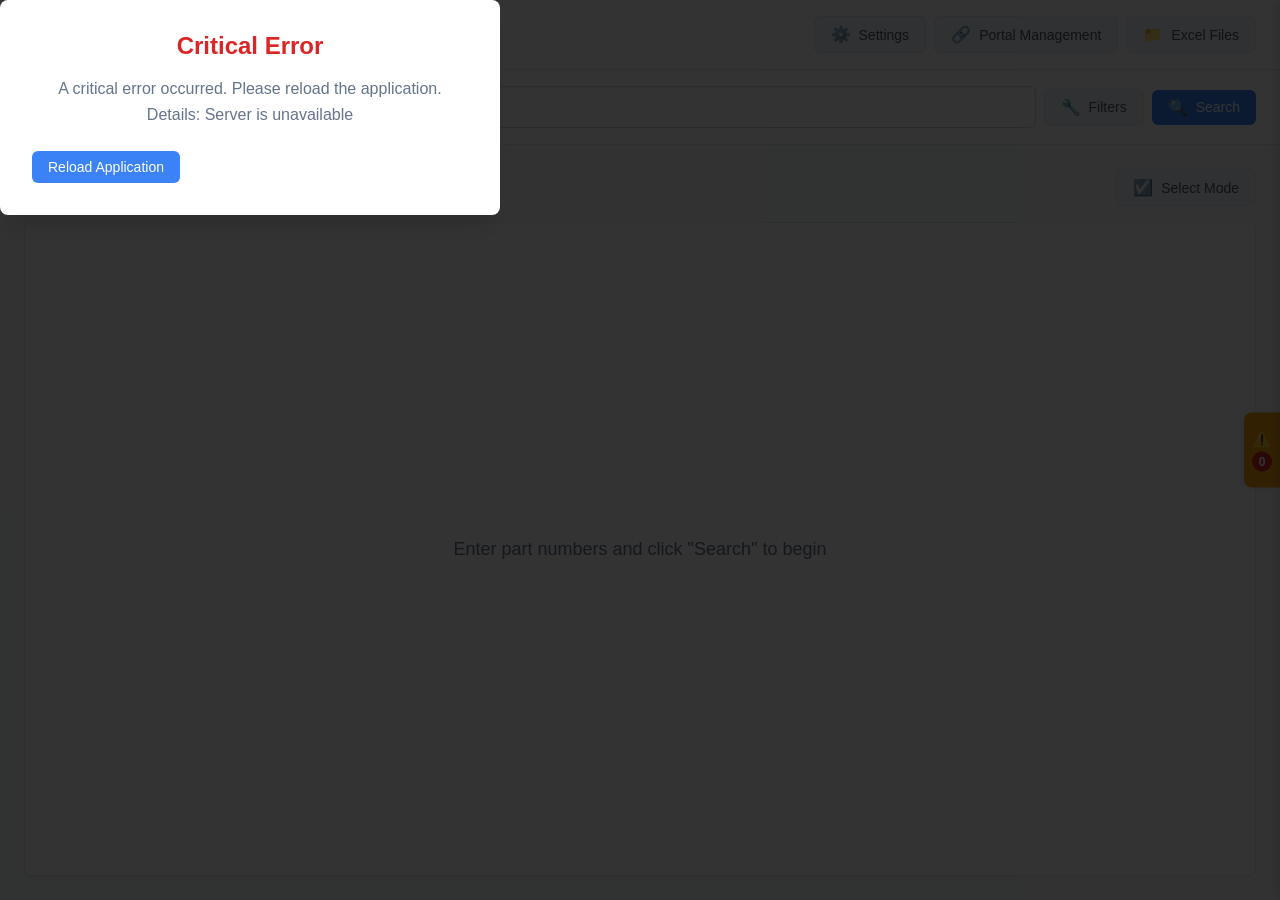
==== frontend/index.html @ 7ad3c8c6 "Added quotation form and credentials cache (temp fix)" ====
<!DOCTYPE html>
<html lang="en">
<head>
    <meta charset="UTF-8">
    <meta name="viewport" content="width=device-width, initial-scale=1.0">
    <title>Aircraft Parts Comparison Service</title>
    <link rel="stylesheet" href="styles.css">
</head>
<body>
<div id="app">
    <!-- Header with service name and controls -->
    <header class="header">
        <div class="header-left">
            <h1>Aircraft Parts Comparison</h1>
        </div>
        <div class="header-right">
            <button id="settingsBtn" class="btn btn-secondary">
                <span class="icon">⚙️</span>
                Settings
            </button>
            <button id="portalManagementBtn" class="btn btn-secondary">
                <span class="icon">🔗</span>
                Portal Management
            </button>
            <button id="excelManagementBtn" class="btn btn-secondary">
                <span class="icon">📁</span>
                Excel Files
            </button>
        </div>
    </header>

    <!-- Search panel -->
    <div class="search-panel">
        <div class="search-input-group">
            <input
                    type="text"
                    id="partNumbersInput"
                    placeholder="Enter part numbers (separated by commas, spaces, or line breaks)"
                    class="search-input"
            >
            <button id="filtersBtn" class="btn btn-secondary">
                <span class="icon">🔧</span>
                Filters
            </button>
            <button id="searchBtn" class="btn btn-primary">
                <span class="icon">🔍</span>
                Search
            </button>
        </div>

        <!-- Progress bar -->
        <div id="progressContainer" class="progress-container" style="display: none;">
            <div class="progress-info">
                <span id="progressText">Searching...</span>
                <span id="progressStats">0 of 0</span>
                <button id="cancelSearchBtn" class="btn btn-small btn-secondary">Cancel</button>
            </div>
            <div class="progress-bar">
                <div id="progressFill" class="progress-fill"></div>
            </div>
        </div>
    </div>

    <!-- Results section -->
    <div class="results-section">
        <!-- Export button -->
        <div class="export-controls">
            <button id="quotationBtn" class="btn btn-secondary" style="display: none;">
                <span class="icon">📋</span>
                Form a Quotation (<span id="selectedCount">0</span>)
            </button>
            <button id="selectModeBtn" class="btn btn-secondary">
                <span class="icon">☑️</span>
                Select Mode
            </button>
        </div>

        <!-- Results table -->
        <div class="results-container">
            <div id="resultsTable" class="results-table-container">
                <div class="no-results">
                    <p>Enter part numbers and click "Search" to begin</p>
                </div>
            </div>
        </div>
    </div>

    <!-- Error/notification panel trigger -->
    <div id="errorPanelTrigger" class="error-panel-trigger">
        <button id="errorToggleBtn" class="error-toggle-btn">
            <span class="icon">⚠️</span>
            <span id="errorCount" class="error-count">0</span>
        </button>
    </div>

    <!-- Error/notification panel (sidebar) -->
    <div id="errorPanel" class="error-panel">
        <div class="error-panel-header">
            <h3>Notifications</h3>
            <div class="error-panel-controls">
                <button id="clearAllErrors" class="btn btn-small">Clear All</button>
                <button id="closeErrorPanel" class="btn btn-small">×</button>
            </div>
        </div>
        <div id="errorList" class="error-list"></div>
    </div>
</div>

<!-- Modal Windows -->

<!-- Filters Modal -->
<div id="filtersModal" class="modal">
    <div class="modal-content">
        <div class="modal-header">
            <h2>Search Filters</h2>
            <button class="close-btn" onclick="closeModal('filtersModal')">×</button>
        </div>
        <div class="modal-body">
            <div class="filter-section">
                <h3>Portals</h3>
                <div id="portalFilters" class="checkbox-group"></div>
            </div>
            <div class="filter-section">
                <h3>Conditions</h3>
                <div id="conditionFilters" class="checkbox-group"></div>
            </div>
        </div>
        <div class="modal-footer">
            <button class="btn btn-secondary" onclick="closeModal('filtersModal')">Cancel</button>
            <button class="btn btn-primary" onclick="applyFilters()">Apply</button>
        </div>
    </div>
</div>

<!-- Portal Management Modal -->
<div id="portalManagementModal" class="modal">
    <div class="modal-content modal-large">
        <div class="modal-header">
            <h2>Portal Management</h2>
            <button class="close-btn" onclick="closeModal('portalManagementModal')">×</button>
        </div>
        <div class="modal-body">
            <div class="portal-management-controls">
                <button id="selectAllPortalsBtn" class="btn btn-secondary btn-small">Select All</button>
                <button id="deselectAllPortalsBtn" class="btn btn-secondary btn-small">Deselect All</button>
            </div>
            <div id="portalLoginList" class="portal-login-list"></div>
            <div id="loginStatus" class="login-status"></div>
        </div>
        <div class="modal-footer">
            <button class="btn btn-secondary" onclick="closeModal('portalManagementModal')">Cancel</button>
            <button id="performLoginBtn" class="btn btn-primary" onclick="performLogin()">Login</button>
            <button id="cancelLoginBtn" class="btn btn-secondary" style="display: none;" onclick="cancelLogin()">Cancel
                Login
            </button>
        </div>
    </div>
</div>

<!-- Excel Management Modal -->
<div id="excelManagementModal" class="modal">
    <div class="modal-content">
        <div class="modal-header">
            <h2>Excel File Management</h2>
            <button class="close-btn" onclick="closeModal('excelManagementModal')">×</button>
        </div>
        <div class="modal-body">
            <div class="excel-upload-section">
                <input type="file" id="excelFileInput" accept=".xlsx,.xls" style="display: none;">
                <button id="uploadExcelBtn" class="btn btn-primary">
                    <span class="icon">📤</span>
                    Upload Excel File
                </button>
            </div>
            <div class="excel-files-section">
                <h3>Uploaded Files</h3>
                <div id="excelFilesList" class="excel-files-list"></div>
            </div>
        </div>
        <div class="modal-footer">
            <button class="btn btn-secondary" onclick="closeModal('excelManagementModal')">Close</button>
        </div>
    </div>
</div>

<!-- Quotation Modal -->
<div id="quotationModal" class="modal">
    <div class="modal-content modal-large">
        <div class="modal-header">
            <h2>Form a Quotation</h2>
            <button class="close-btn" onclick="closeModal('quotationModal')">×</button>
        </div>
        <div class="modal-body">
            <div class="quotation-number-section">
                <label for="quotationNumber">Quotation Number:</label>
                <input type="text" id="quotationNumber" class="quotation-number-input"
                       placeholder="Enter quotation number">
            </div>

            <div class="quotation-global-fields">
                <div class="quotation-global-inputs">
                    <div class="quotation-field-group">
                        <label>Logistics Price ($):</label>
                        <input type="number" step="1" id="globalLogisticsPrice" value="0">
                    </div>
                    <div class="quotation-field-group">
                        <label>Markup (%):</label>
                        <input type="number" step="1" min="0" id="globalMarkup" value="0">
                    </div>
                </div>
            </div>

            <div class="quotation-items-section">
                <h3>Selected Items</h3>
                <div id="quotationItemsList" class="quotation-items-list"></div>
            </div>
        </div>
        <div class="modal-footer">
            <button class="btn btn-secondary" onclick="closeModal('quotationModal')">Cancel</button>
            <button id="formQuotationBtn" class="btn btn-primary" onclick="formQuotation()">Form a Quotation</button>
        </div>
    </div>
</div>

<!-- Settings Modal -->
<div id="settingsModal" class="modal">
    <div class="modal-content">
        <div class="modal-header">
            <h2>Settings</h2>
            <button class="close-btn" onclick="closeModal('settingsModal')">×</button>
        </div>
        <div class="modal-body">
            <p>Settings will be added later</p>
        </div>
        <div class="modal-footer">
            <button class="btn btn-secondary" onclick="closeModal('settingsModal')">Close</button>
        </div>
    </div>
</div>

<!-- Fatal Error Overlay -->
<div id="fatalErrorOverlay" class="fatal-error-overlay" style="display: none;">
    <div class="fatal-error-content">
        <h2>Critical Error</h2>
        <p id="fatalErrorMessage"></p>
        <button class="btn btn-primary" onclick="location.reload()">Reload Application</button>
    </div>
</div>

<!-- Scripts -->
<script src="src/config.js"></script>
<script src="src/api.js"></script>
<script src="src/ui.js"></script>
<script src="src/app.js"></script>
</body>
</html>
---- frontend/styles.css ----
* {
    margin: 0;
    padding: 0;
    box-sizing: border-box;
}

body {
    font-family: -apple-system, BlinkMacSystemFont, 'Segoe UI', Roboto, sans-serif;
    background-color: #f8fafc;
    color: #334155;
    overflow-x: hidden;
}

/* Header */
.header {
    background: white;
    border-bottom: 1px solid #e2e8f0;
    padding: 1rem 1.5rem;
    display: flex;
    justify-content: space-between;
    align-items: center;
    box-shadow: 0 1px 3px rgba(0, 0, 0, 0.05);
    z-index: 100;
    position: relative;
}

.header h1 {
    font-size: 1.5rem;
    color: #1e293b;
    font-weight: 600;
}

.header-right {
    display: flex;
    gap: 0.5rem;
}

/* Buttons */
.btn {
    padding: 0.5rem 1rem;
    border: none;
    border-radius: 6px;
    font-size: 0.875rem;
    cursor: pointer;
    transition: all 0.2s;
    display: flex;
    align-items: center;
    gap: 0.5rem;
    font-weight: 500;
    text-decoration: none;
}

.btn-primary {
    background: #3b82f6;
    color: white;
}

.btn-primary:hover:not(:disabled) {
    background: #2563eb;
}

.btn-secondary {
    background: #f1f5f9;
    color: #475569;
    border: 1px solid #e2e8f0;
}

.btn-secondary:hover:not(:disabled) {
    background: #e2e8f0;
}

.btn-small {
    padding: 0.25rem 0.5rem;
    font-size: 0.75rem;
}

.btn:disabled {
    opacity: 0.6;
    cursor: not-allowed;
}

.icon {
    font-size: 1rem;
}

/* Search Panel */
.search-panel {
    background: white;
    border-bottom: 1px solid #e2e8f0;
    padding: 1rem 1.5rem;
}

.search-input-group {
    display: flex;
    gap: 0.5rem;
    align-items: center;
}

.search-input {
    flex: 1;
    padding: 0.75rem;
    border: 1px solid #d1d5db;
    border-radius: 6px;
    font-size: 0.875rem;
    transition: border-color 0.2s;
    background: white;
}

.search-input:focus {
    outline: none;
    border-color: #3b82f6;
    box-shadow: 0 0 0 3px rgba(59, 130, 246, 0.1);
}

/* Progress Bar */
.progress-container {
    margin-top: 1rem;
}

.progress-info {
    display: flex;
    justify-content: space-between;
    align-items: center;
    margin-bottom: 0.5rem;
    font-size: 0.875rem;
    color: #64748b;
}

.progress-bar {
    height: 4px;
    background: #e2e8f0;
    border-radius: 2px;
    overflow: hidden;
}

.progress-fill {
    height: 100%;
    background: #3b82f6;
    transition: width 0.3s ease;
    width: 0%;
}

/* Results Section */
.results-section {
    flex: 1;
    display: flex;
    flex-direction: column;
    padding: 1.5rem;
    overflow: hidden;
}

.export-controls {
    display: flex;
    gap: 0.5rem;
    margin-bottom: 1rem;
    justify-content: flex-end;
}

.results-container {
    flex: 1;
    background: white;
    border-radius: 8px;
    box-shadow: 0 1px 3px rgba(0, 0, 0, 0.05);
    border: 1px solid #e2e8f0;
    overflow: hidden;
    display: flex;
    flex-direction: column;
}

.results-table-container {
    flex: 1;
    overflow: auto;
    position: relative;
}

.no-results {
    display: flex;
    align-items: center;
    justify-content: center;
    height: 100%;
    color: #64748b;
    font-size: 1.125rem;
    padding: 2rem;
}

/* Results Table */
.results-table {
    width: 100%;
    border-collapse: separate;
    border-spacing: 0;
    font-size: 0.875rem;
    min-width: 1200px; /* Ensure minimum width for all columns */
}

.results-table th,
.results-table td {
    padding: 0.75rem;
    text-align: left;
    border-bottom: 1px solid #f1f5f9;
    vertical-align: top;
    position: relative;
}

.results-table th {
    background: #f8fafc;
    font-weight: 600;
    color: #475569;
    position: sticky;
    top: 0;
    z-index: 10;
    border-bottom: 1px solid #e2e8f0;
}

/* Part separator rows */
.part-separator {
    background: #bfdbfe !important;
    font-weight: 600;
    border-bottom: 2px solid #93c5fd !important;
}

.part-separator td {
    padding: 0.5rem 0.75rem;
    border-bottom: 2px solid #93c5fd !important;
    color: #1e40af;
}

.results-table tbody tr:hover:not(.part-separator) {
    background: #f8fafc;
}

.results-table tbody tr.selected {
    background: #eff6ff;
}

.results-table td {
    max-width: 200px;
    word-wrap: break-word;
    white-space: pre-wrap;
}

/* Column widths - with checkbox column */
.results-table.select-mode th:nth-child(1), .results-table.select-mode td:nth-child(1) {
    width: 50px;
}

/* Checkbox */
.results-table.select-mode th:nth-child(2), .results-table.select-mode td:nth-child(2) {
    width: 120px;
}

/* Portal */
.results-table.select-mode th:nth-child(3), .results-table.select-mode td:nth-child(3) {
    width: 140px;
}

/* Part Number */
.results-table.select-mode th:nth-child(4), .results-table.select-mode td:nth-child(4) {
    width: 250px;
}

/* Description */
.results-table.select-mode th:nth-child(5), .results-table.select-mode td:nth-child(5) {
    width: 100px;
}

/* Condition */
.results-table.select-mode th:nth-child(6), .results-table.select-mode td:nth-child(6) {
    width: 100px;
}

/* Price */
.results-table.select-mode th:nth-child(7), .results-table.select-mode td:nth-child(7) {
    width: 80px;
}

/* QTY */
.results-table.select-mode th:nth-child(8), .results-table.select-mode td:nth-child(8) {
    width: 120px;
}

/* Lead Time */
.results-table.select-mode th:nth-child(9), .results-table.select-mode td:nth-child(9) {
    width: 120px;
}

/* Warehouse */
.results-table.select-mode th:nth-child(10), .results-table.select-mode td:nth-child(10) {
    width: 180px;
}

/* Interchangeable */
.results-table.select-mode th:nth-child(11), .results-table.select-mode td:nth-child(11) {
    width: 200px;
}

/* Other Info */

/* Column widths - without checkbox column */
.results-table:not(.select-mode) th:nth-child(1), .results-table:not(.select-mode) td:nth-child(1) {
    width: 120px;
}

/* Portal */
.results-table:not(.select-mode) th:nth-child(2), .results-table:not(.select-mode) td:nth-child(2) {
    width: 140px;
}

/* Part Number */
.results-table:not(.select-mode) th:nth-child(3), .results-table:not(.select-mode) td:nth-child(3) {
    width: 250px;
}

/* Description */
.results-table:not(.select-mode) th:nth-child(4), .results-table:not(.select-mode) td:nth-child(4) {
    width: 100px;
}

/* Condition */
.results-table:not(.select-mode) th:nth-child(5), .results-table:not(.select-mode) td:nth-child(5) {
    width: 100px;
}

/* Price */
.results-table:not(.select-mode) th:nth-child(6), .results-table:not(.select-mode) td:nth-child(6) {
    width: 80px;
}

/* QTY */
.results-table:not(.select-mode) th:nth-child(7), .results-table:not(.select-mode) td:nth-child(7) {
    width: 120px;
}

/* Lead Time */
.results-table:not(.select-mode) th:nth-child(8), .results-table:not(.select-mode) td:nth-child(8) {
    width: 120px;
}

/* Warehouse */
.results-table:not(.select-mode) th:nth-child(9), .results-table:not(.select-mode) td:nth-child(9) {
    width: 180px;
}

/* Interchangeable */
.results-table:not(.select-mode) th:nth-child(10), .results-table:not(.select-mode) td:nth-child(10) {
    width: 200px;
}

/* Other Info */

/* Row selection */
.row-checkbox, .select-all-checkbox {
    width: 16px;
    height: 16px;
    cursor: pointer;
}

.select-all-checkbox {
    margin: 0;
}

/* Error Panel Trigger */
.error-panel-trigger {
    position: fixed;
    top: 50%;
    right: 0;
    transform: translateY(-50%);
    z-index: 900;
}

.error-toggle-btn {
    background: #f59e0b;
    color: white;
    border: none;
    padding: 1rem 0.5rem;
    border-radius: 8px 0 0 8px;
    cursor: pointer;
    display: flex;
    flex-direction: column;
    align-items: center;
    gap: 0.25rem;
    box-shadow: -2px 0 8px rgba(0, 0, 0, 0.1);
    transition: all 0.2s;
}

.error-toggle-btn:hover {
    background: #d97706;
}

.error-count {
    background: #dc2626;
    color: white;
    border-radius: 50%;
    width: 20px;
    height: 20px;
    display: flex;
    align-items: center;
    justify-content: center;
    font-size: 0.75rem;
    font-weight: bold;
}

.error-count.zero {
    display: none;
}

/* Error Panel (Sidebar) */
.error-panel {
    position: fixed;
    top: 0;
    right: -400px;
    width: 400px;
    height: 100vh;
    background: white;
    border-left: 1px solid #e2e8f0;
    box-shadow: -4px 0 8px rgba(0, 0, 0, 0.1);
    transition: right 0.3s ease;
    z-index: 1000;
    display: flex;
    flex-direction: column;
}

.error-panel.show {
    right: 0;
}

.error-panel-header {
    padding: 1rem;
    border-bottom: 1px solid #e2e8f0;
    display: flex;
    justify-content: space-between;
    align-items: center;
    background: #fef3c7;
}

.error-panel-header h3 {
    color: #92400e;
    font-size: 1.125rem;
}

.error-panel-controls {
    display: flex;
    gap: 0.5rem;
}

.error-list {
    flex: 1;
    padding: 1rem;
    overflow-y: auto;
    display: flex;
    flex-direction: column;
    gap: 0.75rem;
}

.notification-item {
    border-radius: 6px;
    padding: 0.75rem;
    border: 1px solid;
    position: relative;
    padding-right: 2rem;
}

.notification-item.error {
    background: #fef2f2;
    border-color: #fecaca;
    color: #991b1b;
}

.notification-item.warning {
    background: #fffbeb;
    border-color: #fed7aa;
    color: #92400e;
}

.notification-item.info {
    background: #f0f9ff;
    border-color: #bae6fd;
    color: #0c4a6e;
}

.notification-header {
    display: flex;
    justify-content: space-between;
    align-items: flex-start;
    margin-bottom: 0.5rem;
}

.notification-time {
    font-size: 0.75rem;
    opacity: 0.7;
}

.notification-portal {
    font-weight: 600;
    margin-bottom: 0.25rem;
}

.notification-part {
    font-size: 0.875rem;
    margin-bottom: 0.25rem;
}

.notification-message {
    font-size: 0.875rem;
}

.notification-close {
    position: absolute;
    top: 0.5rem;
    right: 0.5rem;
    background: none;
    border: none;
    font-size: 1.125rem;
    cursor: pointer;
    color: inherit;
    opacity: 0.6;
    width: 20px;
    height: 20px;
    display: flex;
    align-items: center;
    justify-content: center;
}

.notification-close:hover {
    opacity: 1;
}

/* Modal Windows */
.modal {
    display: none;
    position: fixed;
    z-index: 2000;
    left: 0;
    top: 0;
    width: 100%;
    height: 100%;
    background-color: rgba(0, 0, 0, 0.5);
    animation: fadeIn 0.3s ease;
}

.modal.show {
    display: block;
}

.modal-content {
    background-color: white;
    margin: 2% auto;
    padding: 0;
    border-radius: 8px;
    width: 90%;
    max-width: 600px;
    max-height: 90vh;
    overflow: hidden;
    animation: slideIn 0.3s ease;
    display: flex;
    flex-direction: column;
}

.modal-large {
    max-width: 800px;
}

.modal-header {
    padding: 1.5rem;
    border-bottom: 1px solid #e2e8f0;
    display: flex;
    justify-content: space-between;
    align-items: center;
    background: #f8fafc;
}

.modal-header h2 {
    font-size: 1.25rem;
    color: #1e293b;
    font-weight: 600;
}

.close-btn {
    background: none;
    border: none;
    font-size: 1.5rem;
    cursor: pointer;
    color: #64748b;
    padding: 0;
    width: 24px;
    height: 24px;
    display: flex;
    align-items: center;
    justify-content: center;
    border-radius: 4px;
}

.close-btn:hover {
    color: #374151;
    background: #f1f5f9;
}

.modal-body {
    padding: 1.5rem;
    flex: 1;
    overflow-y: auto;
}

.modal-footer {
    padding: 1.5rem;
    border-top: 1px solid #e2e8f0;
    display: flex;
    justify-content: flex-end;
    gap: 0.5rem;
    background: #f8fafc;
}

/* Filter Sections */
.filter-section {
    margin-bottom: 1.5rem;
}

.filter-section h3 {
    margin-bottom: 0.75rem;
    color: #374151;
    font-size: 1rem;
    font-weight: 600;
}

.checkbox-group {
    display: flex;
    flex-direction: column;
    gap: 0.5rem;
    max-height: 200px;
    overflow-y: auto;
    border: 1px solid #e2e8f0;
    border-radius: 6px;
    padding: 0.75rem;
}

.checkbox-item {
    display: flex;
    align-items: center;
    gap: 0.5rem;
    cursor: pointer;
    padding: 0.5rem;
    border-radius: 4px;
    transition: background-color 0.2s;
}

.checkbox-item:hover {
    background-color: #f8fafc;
}

.checkbox-item input[type="checkbox"] {
    width: 16px;
    height: 16px;
    cursor: pointer;
}

/* Portal Management */
.portal-management-controls {
    margin-bottom: 1rem;
    display: flex;
    gap: 0.5rem;
}

.portal-login-list {
    display: flex;
    flex-direction: column;
    gap: 1rem;
    max-height: 400px;
    overflow-y: auto;
    border: 1px solid #e2e8f0;
    border-radius: 6px;
    padding: 1rem;
}

.portal-login-item {
    border: 1px solid #e2e8f0;
    border-radius: 6px;
    padding: 1rem;
    background: #f8fafc;
}

.portal-login-item.logged-in {
    background: #f0fdf4;
    border-color: #bbf7d0;
}

.portal-login-item.selected {
    border-color: #3b82f6;
    background: #eff6ff;
}

.portal-header {
    display: flex;
    align-items: center;
    margin-bottom: 0.75rem;
    gap: 0.5rem;
}

.portal-checkbox {
    width: 16px;
    height: 16px;
}

.portal-name {
    font-weight: 600;
    flex: 1;
}

.portal-status {
    padding: 0.25rem 0.75rem;
    border-radius: 12px;
    font-size: 0.75rem;
    font-weight: 500;
}

.portal-status.online {
    background: #dcfce7;
    color: #166534;
}

.portal-status.offline {
    background: #fee2e2;
    color: #991b1b;
}

.portal-credentials {
    display: grid;
    grid-template-columns: 1fr 1fr;
    gap: 0.75rem;
}

.credential-group {
    display: flex;
    flex-direction: column;
    gap: 0.25rem;
}

.credential-group label {
    font-size: 0.875rem;
    color: #374151;
    font-weight: 500;
}

.credential-group input {
    padding: 0.5rem;
    border: 1px solid #d1d5db;
    border-radius: 4px;
    font-size: 0.875rem;
}

.credential-group input:focus {
    outline: none;
    border-color: #3b82f6;
    box-shadow: 0 0 0 3px rgba(59, 130, 246, 0.1);
}

/* Login Status */
.login-status {
    margin-top: 1rem;
    padding: 0.75rem;
    border-radius: 6px;
    font-size: 0.875rem;
}

.login-status.success {
    background: #f0fdf4;
    color: #166534;
    border: 1px solid #bbf7d0;
}

.login-status.error {
    background: #fef2f2;
    color: #991b1b;
    border: 1px solid #fecaca;
}

.login-status.loading {
    background: #eff6ff;
    color: #1d4ed8;
    border: 1px solid #bfdbfe;
}

/* Excel Management */
.excel-upload-section {
    margin-bottom: 1.5rem;
    padding: 1rem;
    border: 2px dashed #d1d5db;
    border-radius: 6px;
    text-align: center;
}

.excel-files-section h3 {
    margin-bottom: 0.75rem;
    color: #374151;
    font-size: 1rem;
    font-weight: 600;
}

.excel-files-list {
    max-height: 300px;
    overflow-y: auto;
    border: 1px solid #e2e8f0;
    border-radius: 6px;
}

.excel-file-item {
    display: flex;
    justify-content: space-between;
    align-items: center;
    padding: 0.75rem;
    border-bottom: 1px solid #f1f5f9;
}

.excel-file-item:last-child {
    border-bottom: none;
}

.excel-file-name {
    font-weight: 500;
    color: #374151;
}

.excel-file-delete {
    background: #fee2e2;
    color: #991b1b;
    border: 1px solid #fecaca;
    padding: 0.25rem 0.5rem;
    border-radius: 4px;
    font-size: 0.75rem;
    cursor: pointer;
}

.excel-file-delete:hover {
    background: #fecaca;
}

/* Quotation Modal */
.quotation-number-section {
    margin-bottom: 1.5rem;
}

.quotation-number-section label {
    display: block;
    margin-bottom: 0.5rem;
    font-weight: 600;
    color: #374151;
}

.quotation-number-input {
    width: 100%;
    padding: 0.75rem;
    border: 1px solid #d1d5db;
    border-radius: 6px;
    font-size: 0.875rem;
}

.quotation-number-input:focus {
    outline: none;
    border-color: #3b82f6;
    box-shadow: 0 0 0 3px rgba(59, 130, 246, 0.1);
}

.quotation-global-fields {
    margin-bottom: 1.5rem;
    padding: 1rem;
    background: #f8fafc;
    border-radius: 8px;
    border: 1px solid #e2e8f0;
}

.quotation-global-fields h4 {
    margin-bottom: 0.75rem;
    color: #374151;
    font-size: 1rem;
    font-weight: 600;
}

.quotation-global-inputs {
    display: grid;
    grid-template-columns: 1fr 1fr;
    gap: 1rem;
}

.quotation-items-section h3 {
    margin-bottom: 1rem;
    color: #374151;
    font-size: 1.125rem;
    font-weight: 600;
}

.quotation-items-list {
    display: flex;
    flex-direction: column;
    gap: 1rem;
    max-height: 400px;
    overflow-y: auto;
}

.quotation-item {
    border: 1px solid #e2e8f0;
    border-radius: 8px;
    padding: 1rem;
    background: #f8fafc;
}

.quotation-item-header {
    display: flex;
    justify-content: space-between;
    align-items: center;
    margin-bottom: 0.75rem;
    padding-bottom: 0.5rem;
    border-bottom: 1px solid #e2e8f0;
}

.quotation-item-part {
    font-weight: 600;
    color: #1e293b;
}

.quotation-item-portal {
    font-size: 0.875rem;
    color: #64748b;
}

.quotation-item-fields {
    display: grid;
    grid-template-columns: repeat(auto-fit, minmax(150px, 1fr));
    gap: 0.75rem;
}

.quotation-field-group {
    display: flex;
    flex-direction: column;
}

.quotation-field-group label {
    font-size: 0.875rem;
    font-weight: 500;
    color: #374151;
    margin-bottom: 0.25rem;
}

.quotation-field-group input {
    padding: 0.5rem;
    border: 1px solid #d1d5db;
    border-radius: 4px;
    font-size: 0.875rem;
}

.quotation-field-group input:focus {
    outline: none;
    border-color: #3b82f6;
    box-shadow: 0 0 0 2px rgba(59, 130, 246, 0.1);
}

/* Fatal Error Overlay */
.fatal-error-overlay {
    position: fixed;
    top: 0;
    left: 0;
    width: 100%;
    height: 100%;
    background: rgba(0, 0, 0, 0.8);
    display: flex;
    align-items: center;
    justify-content: center;
    z-index: 10000;
}

.fatal-error-content {
    background: white;
    padding: 2rem;
    border-radius: 8px;
    max-width: 500px;
    text-align: center;
    box-shadow: 0 20px 25px -5px rgba(0, 0, 0, 0.1);
}

.fatal-error-content h2 {
    color: #dc2626;
    margin-bottom: 1rem;
    font-size: 1.5rem;
}

.fatal-error-content p {
    margin-bottom: 1.5rem;
    color: #64748b;
    line-height: 1.6;
}

/* Animations */
@keyframes fadeIn {
    from {
        opacity: 0;
    }
    to {
        opacity: 1;
    }
}

@keyframes slideIn {
    from {
        transform: translateY(-50px);
        opacity: 0;
    }
    to {
        transform: translateY(0);
        opacity: 1;
    }
}

/* Responsive Design */
@media (max-width: 768px) {
    .header {
        flex-direction: column;
        gap: 1rem;
        padding: 1rem;
    }

    .header-right {
        flex-wrap: wrap;
        justify-content: center;
    }

    .search-input-group {
        flex-direction: column;
    }

    .search-input {
        width: 100%;
    }

    .error-panel {
        width: 100%;
        right: -100%;
    }

    .modal-content {
        width: 95%;
        margin: 1% auto;
        max-height: 98vh;
    }

    .results-section {
        padding: 1rem;
    }

    .portal-credentials {
        grid-template-columns: 1fr;
    }
}

/* Full screen layout */
#app {
    height: 100vh;
    display: flex;
    flex-direction: column;
}

/* Scrollbar styling */
.results-table-container::-webkit-scrollbar,
.error-list::-webkit-scrollbar,
.checkbox-group::-webkit-scrollbar,
.portal-login-list::-webkit-scrollbar,
.excel-files-list::-webkit-scrollbar {
    width: 8px;
    height: 8px;
}

.results-table-container::-webkit-scrollbar-track,
.error-list::-webkit-scrollbar-track,
.checkbox-group::-webkit-scrollbar-track,
.portal-login-list::-webkit-scrollbar-track,
.excel-files-list::-webkit-scrollbar-track {
    background: #f1f5f9;
    border-radius: 4px;
}

.results-table-container::-webkit-scrollbar-thumb,
.error-list::-webkit-scrollbar-thumb,
.checkbox-group::-webkit-scrollbar-thumb,
.portal-login-list::-webkit-scrollbar-thumb,
.excel-files-list::-webkit-scrollbar-thumb {
    background: #cbd5e1;
    border-radius: 4px;
}

.results-table-container::-webkit-scrollbar-thumb:hover,
.error-list::-webkit-scrollbar-thumb:hover,
.checkbox-group::-webkit-scrollbar-thumb:hover,
.portal-login-list::-webkit-scrollbar-thumb:hover,
.excel-files-list::-webkit-scrollbar-thumb:hover {
    background: #94a3b8;
}
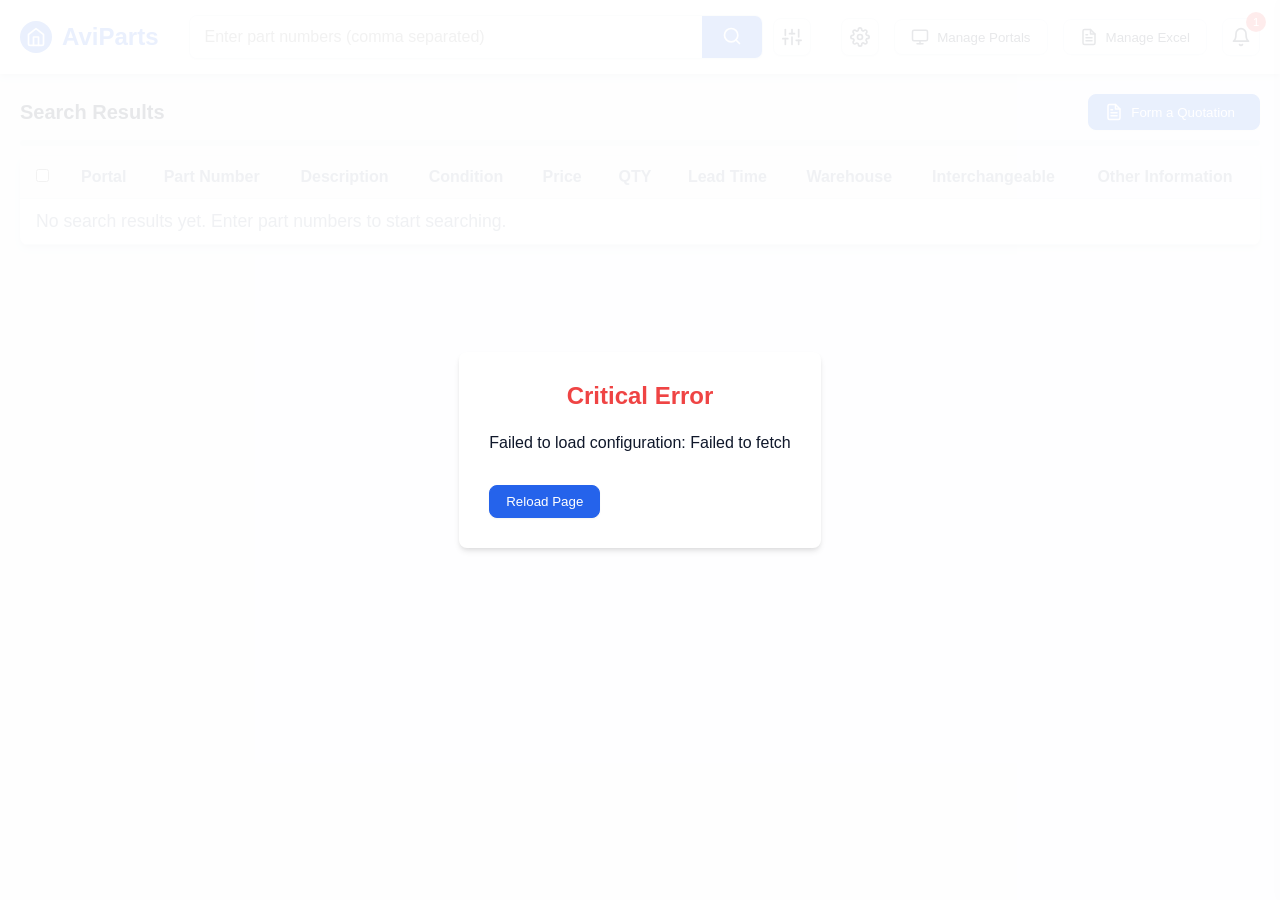
==== commit 20733b98: "[frontend] New frontend version" ====
--- a/frontend/index.html
+++ b/frontend/index.html
@@ -1,256 +1,359 @@
 <!DOCTYPE html>
 <html lang="en">
+
 <head>
     <meta charset="UTF-8">
     <meta name="viewport" content="width=device-width, initial-scale=1.0">
-    <title>Aircraft Parts Comparison Service</title>
-    <link rel="stylesheet" href="styles.css">
+    <title>AviParts - Aircraft Parts Comparison</title>
+    <link rel="stylesheet" href="style.css">
 </head>
+
 <body>
-<div id="app">
-    <!-- Header with service name and controls -->
-    <header class="header">
-        <div class="header-left">
-            <h1>Aircraft Parts Comparison</h1>
-        </div>
-        <div class="header-right">
-            <button id="settingsBtn" class="btn btn-secondary">
-                <span class="icon">⚙️</span>
-                Settings
+    <!-- Header -->
+    <header>
+        <div class="container">
+            <div class="header-content">
+                <div class="logo">
+                    <div class="logo-icon">
+                        <svg xmlns="http://www.w3.org/2000/svg" width="20" height="20" viewBox="0 0 24 24" fill="none"
+                            stroke="currentColor" stroke-width="2" stroke-linecap="round" stroke-linejoin="round">
+                            <path d="M3 9l9-7 9 7v11a2 2 0 0 1-2 2H5a2 2 0 0 1-2-2z"></path>
+                            <polyline points="9 22 9 12 15 12 15 22"></polyline>
+                        </svg>
+                    </div>
+                    <h1>AviParts</h1>
+                </div>
+
+                <div class="search-section">
+                    <div class="search-box">
+                        <input type="text" id="partNumberInput" placeholder="Enter part numbers (comma separated)">
+                        <button id="searchButton">
+                            <svg xmlns="http://www.w3.org/2000/svg" width="20" height="20" viewBox="0 0 24 24"
+                                fill="none" stroke="currentColor" stroke-width="2" stroke-linecap="round"
+                                stroke-linejoin="round">
+                                <circle cx="11" cy="11" r="8"></circle>
+                                <line x1="21" y1="21" x2="16.65" y2="16.65"></line>
+                            </svg>
+                        </button>
+                    </div>
+
+                    <button class="btn btn-icon" id="filterButton">
+                        <svg xmlns="http://www.w3.org/2000/svg" width="20" height="20" viewBox="0 0 24 24" fill="none"
+                            stroke="currentColor" stroke-width="2" stroke-linecap="round" stroke-linejoin="round">
+                            <line x1="4" y1="21" x2="4" y2="14"></line>
+                            <line x1="4" y1="10" x2="4" y2="3"></line>
+                            <line x1="12" y1="21" x2="12" y2="12"></line>
+                            <line x1="12" y1="8" x2="12" y2="3"></line>
+                            <line x1="20" y1="21" x2="20" y2="16"></line>
+                            <line x1="20" y1="12" x2="20" y2="3"></line>
+                            <line x1="1" y1="14" x2="7" y2="14"></line>
+                            <line x1="9" y1="8" x2="15" y2="8"></line>
+                            <line x1="17" y1="16" x2="23" y2="16"></line>
+                        </svg>
+                    </button>
+                </div>
+
+                <div class="action-buttons">
+                    <button class="btn btn-icon" id="settingsButton">
+                        <svg xmlns="http://www.w3.org/2000/svg" width="20" height="20" viewBox="0 0 24 24" fill="none"
+                            stroke="currentColor" stroke-width="2" stroke-linecap="round" stroke-linejoin="round">
+                            <circle cx="12" cy="12" r="3"></circle>
+                            <path
+                                d="M19.4 15a1.65 1.65 0 0 0 .33 1.82l.06.06a2 2 0 0 1 0 2.83 2 2 0 0 1-2.83 0l-.06-.06a1.65 1.65 0 0 0-1.82-.33 1.65 1.65 0 0 0-1 1.51V21a2 2 0 0 1-2 2 2 2 0 0 1-2-2v-.09A1.65 1.65 0 0 0 9 19.4a1.65 1.65 0 0 0-1.82.33l-.06.06a2 2 0 0 1-2.83 0 2 2 0 0 1 0-2.83l.06-.06a1.65 1.65 0 0 0 .33-1.82 1.65 1.65 0 0 0-1.51-1H3a2 2 0 0 1-2-2 2 2 0 0 1 2-2h.09A1.65 1.65 0 0 0 4.6 9a1.65 1.65 0 0 0-.33-1.82l-.06-.06a2 2 0 0 1 0-2.83 2 2 0 0 1 2.83 0l.06.06a1.65 1.65 0 0 0 1.82.33H9a1.65 1.65 0 0 0 1-1.51V3a2 2 0 0 1 2-2 2 2 0 0 1 2 2v.09a1.65 1.65 0 0 0 1 1.51 1.65 1.65 0 0 0 1.82-.33l.06-.06a2 2 0 0 1 2.83 0 2 2 0 0 1 0 2.83l-.06.06a1.65 1.65 0 0 0-.33 1.82V9a1.65 1.65 0 0 0 1.51 1H21a2 2 0 0 1 2 2 2 2 0 0 1-2 2h-.09a1.65 1.65 0 0 0-1.51 1z">
+                            </path>
+                        </svg>
+                    </button>
+
+                    <button class="btn" id="portalsButton">
+                        <svg xmlns="http://www.w3.org/2000/svg" width="18" height="18" viewBox="0 0 24 24" fill="none"
+                            stroke="currentColor" stroke-width="2" stroke-linecap="round" stroke-linejoin="round">
+                            <rect x="2" y="3" width="20" height="14" rx="2" ry="2"></rect>
+                            <line x1="8" y1="21" x2="16" y2="21"></line>
+                            <line x1="12" y1="17" x2="12" y2="21"></line>
+                        </svg>
+                        Manage Portals
+                    </button>
+
+                    <button class="btn" id="excelButton">
+                        <svg xmlns="http://www.w3.org/2000/svg" width="18" height="18" viewBox="0 0 24 24" fill="none"
+                            stroke="currentColor" stroke-width="2" stroke-linecap="round" stroke-linejoin="round">
+                            <path d="M14 2H6a2 2 0 0 0-2 2v16a2 2 0 0 0 2 2h12a2 2 0 0 0 2-2V8z"></path>
+                            <polyline points="14 2 14 8 20 8"></polyline>
+                            <path d="M16 13H8"></path>
+                            <path d="M16 17H8"></path>
+                            <polyline points="10 9 9 9 8 9"></polyline>
+                        </svg>
+                        Manage Excel
+                    </button>
+
+                    <div style="position: relative;">
+                        <button class="btn btn-icon" id="notificationButton">
+                            <svg xmlns="http://www.w3.org/2000/svg" width="20" height="20" viewBox="0 0 24 24"
+                                fill="none" stroke="currentColor" stroke-width="2" stroke-linecap="round"
+                                stroke-linejoin="round">
+                                <path d="M18 8A6 6 0 0 0 6 8c0 7-3 9-3 9h18s-3-2-3-9"></path>
+                                <path d="M13.73 21a2 2 0 0 1-3.46 0"></path>
+                            </svg>
+                        </button>
+                        <div class="notification-badge" id="notificationBadge">0</div>
+                    </div>
+                </div>
+            </div>
+        </div>
+    </header>
+
+    <!-- Main Content -->
+    <main>
+        <div class="container">
+            <div class="results-header">
+                <h2 class="results-title">Search Results</h2>
+                <div class="results-actions">
+                    <button class="btn btn-primary" id="quotationButton">
+                        <svg xmlns="http://www.w3.org/2000/svg" width="18" height="18" viewBox="0 0 24 24" fill="none"
+                            stroke="currentColor" stroke-width="2" stroke-linecap="round" stroke-linejoin="round">
+                            <path d="M14 2H6a2 2 0 0 0-2 2v16a2 2 0 0 0 2 2h12a2 2 0 0 0 2-2V8z"></path>
+                            <polyline points="14 2 14 8 20 8"></polyline>
+                            <line x1="16" y1="13" x2="8" y2="13"></line>
+                            <line x1="16" y1="17" x2="8" y2="17"></line>
+                            <polyline points="10 9 9 9 8 9"></polyline>
+                        </svg>
+                        Form a Quotation<span id="selectedCountText"></span>
+                    </button>
+                </div>
+            </div>
+
+            <div class="progress-container">
+                <div class="progress-bar" id="progressBar"></div>
+                <div class="progress-text" id="progressText"></div>
+            </div>
+
+            <div class="results-table-container">
+                <table class="results-table">
+                    <thead>
+                        <tr>
+                            <th class="select-column">
+                                <input type="checkbox" id="selectAllCheckbox">
+                            </th>
+                            <th>Portal</th>
+                            <th>Part Number</th>
+                            <th>Description</th>
+                            <th>Condition</th>
+                            <th>Price</th>
+                            <th>QTY</th>
+                            <th>Lead Time</th>
+                            <th>Warehouse</th>
+                            <th>Interchangeable</th>
+                            <th>Other Information</th>
+                        </tr>
+                    </thead>
+                    <tbody id="resultsTableBody">
+                        <tr>
+                            <td colspan="11" class="no-results">
+                                No search results yet. Enter part numbers to start searching.
+                            </td>
+                        </tr>
+                    </tbody>
+                </table>
+            </div>
+        </div>
+    </main>
+
+    <!-- Notification Panel -->
+    <div class="notification-panel" id="notificationPanel">
+        <div class="notification-header">
+            <h3 class="notification-title">Notifications</h3>
+            <div>
+                <button class="notification-close" id="closeNotificationPanel">&times;</button>
+            </div>
+        </div>
+        <div class="notification-list" id="notificationList">
+            <!-- Notifications will be added here dynamically -->
+        </div>
+        <div class="notification-footer">
+            <button class="btn btn-icon" id="clearAllNotifications" title="Clear all notifications">
+                <svg xmlns="http://www.w3.org/2000/svg" width="18" height="18" viewBox="0 0 24 24" fill="none"
+                    stroke="currentColor" stroke-width="2" stroke-linecap="round" stroke-linejoin="round">
+                    <polyline points="3 6 5 6 21 6"></polyline>
+                    <path d="M19 6v14a2 2 0 0 1-2 2H7a2 2 0 0 1-2-2V6m3 0V4a2 2 0 0 1 2-2h4a2 2 0 0 1 2 2v2"></path>
+                </svg>
+                Clear All
             </button>
-            <button id="portalManagementBtn" class="btn btn-secondary">
-                <span class="icon">🔗</span>
-                Portal Management
-            </button>
-            <button id="excelManagementBtn" class="btn btn-secondary">
-                <span class="icon">📁</span>
-                Excel Files
-            </button>
-        </div>
-    </header>
-
-    <!-- Search panel -->
-    <div class="search-panel">
-        <div class="search-input-group">
-            <input
-                    type="text"
-                    id="partNumbersInput"
-                    placeholder="Enter part numbers (separated by commas, spaces, or line breaks)"
-                    class="search-input"
-            >
-            <button id="filtersBtn" class="btn btn-secondary">
-                <span class="icon">🔧</span>
-                Filters
-            </button>
-            <button id="searchBtn" class="btn btn-primary">
-                <span class="icon">🔍</span>
-                Search
-            </button>
-        </div>
-
-        <!-- Progress bar -->
-        <div id="progressContainer" class="progress-container" style="display: none;">
-            <div class="progress-info">
-                <span id="progressText">Searching...</span>
-                <span id="progressStats">0 of 0</span>
-                <button id="cancelSearchBtn" class="btn btn-small btn-secondary">Cancel</button>
-            </div>
-            <div class="progress-bar">
-                <div id="progressFill" class="progress-fill"></div>
-            </div>
-        </div>
-    </div>
-
-    <!-- Results section -->
-    <div class="results-section">
-        <!-- Export button -->
-        <div class="export-controls">
-            <button id="quotationBtn" class="btn btn-secondary" style="display: none;">
-                <span class="icon">📋</span>
-                Form a Quotation (<span id="selectedCount">0</span>)
-            </button>
-            <button id="selectModeBtn" class="btn btn-secondary">
-                <span class="icon">☑️</span>
-                Select Mode
-            </button>
-        </div>
-
-        <!-- Results table -->
-        <div class="results-container">
-            <div id="resultsTable" class="results-table-container">
-                <div class="no-results">
-                    <p>Enter part numbers and click "Search" to begin</p>
-                </div>
-            </div>
-        </div>
-    </div>
-
-    <!-- Error/notification panel trigger -->
-    <div id="errorPanelTrigger" class="error-panel-trigger">
-        <button id="errorToggleBtn" class="error-toggle-btn">
-            <span class="icon">⚠️</span>
-            <span id="errorCount" class="error-count">0</span>
-        </button>
-    </div>
-
-    <!-- Error/notification panel (sidebar) -->
-    <div id="errorPanel" class="error-panel">
-        <div class="error-panel-header">
-            <h3>Notifications</h3>
-            <div class="error-panel-controls">
-                <button id="clearAllErrors" class="btn btn-small">Clear All</button>
-                <button id="closeErrorPanel" class="btn btn-small">×</button>
-            </div>
-        </div>
-        <div id="errorList" class="error-list"></div>
-    </div>
-</div>
-
-<!-- Modal Windows -->
-
-<!-- Filters Modal -->
-<div id="filtersModal" class="modal">
-    <div class="modal-content">
-        <div class="modal-header">
-            <h2>Search Filters</h2>
-            <button class="close-btn" onclick="closeModal('filtersModal')">×</button>
-        </div>
-        <div class="modal-body">
-            <div class="filter-section">
-                <h3>Portals</h3>
-                <div id="portalFilters" class="checkbox-group"></div>
-            </div>
-            <div class="filter-section">
-                <h3>Conditions</h3>
-                <div id="conditionFilters" class="checkbox-group"></div>
-            </div>
-        </div>
-        <div class="modal-footer">
-            <button class="btn btn-secondary" onclick="closeModal('filtersModal')">Cancel</button>
-            <button class="btn btn-primary" onclick="applyFilters()">Apply</button>
-        </div>
-    </div>
-</div>
-
-<!-- Portal Management Modal -->
-<div id="portalManagementModal" class="modal">
-    <div class="modal-content modal-large">
-        <div class="modal-header">
-            <h2>Portal Management</h2>
-            <button class="close-btn" onclick="closeModal('portalManagementModal')">×</button>
-        </div>
-        <div class="modal-body">
-            <div class="portal-management-controls">
-                <button id="selectAllPortalsBtn" class="btn btn-secondary btn-small">Select All</button>
-                <button id="deselectAllPortalsBtn" class="btn btn-secondary btn-small">Deselect All</button>
-            </div>
-            <div id="portalLoginList" class="portal-login-list"></div>
-            <div id="loginStatus" class="login-status"></div>
-        </div>
-        <div class="modal-footer">
-            <button class="btn btn-secondary" onclick="closeModal('portalManagementModal')">Cancel</button>
-            <button id="performLoginBtn" class="btn btn-primary" onclick="performLogin()">Login</button>
-            <button id="cancelLoginBtn" class="btn btn-secondary" style="display: none;" onclick="cancelLogin()">Cancel
-                Login
-            </button>
-        </div>
-    </div>
-</div>
-
-<!-- Excel Management Modal -->
-<div id="excelManagementModal" class="modal">
-    <div class="modal-content">
-        <div class="modal-header">
-            <h2>Excel File Management</h2>
-            <button class="close-btn" onclick="closeModal('excelManagementModal')">×</button>
-        </div>
-        <div class="modal-body">
-            <div class="excel-upload-section">
-                <input type="file" id="excelFileInput" accept=".xlsx,.xls" style="display: none;">
-                <button id="uploadExcelBtn" class="btn btn-primary">
-                    <span class="icon">📤</span>
-                    Upload Excel File
-                </button>
-            </div>
-            <div class="excel-files-section">
-                <h3>Uploaded Files</h3>
-                <div id="excelFilesList" class="excel-files-list"></div>
-            </div>
-        </div>
-        <div class="modal-footer">
-            <button class="btn btn-secondary" onclick="closeModal('excelManagementModal')">Close</button>
-        </div>
-    </div>
-</div>
-
-<!-- Quotation Modal -->
-<div id="quotationModal" class="modal">
-    <div class="modal-content modal-large">
-        <div class="modal-header">
-            <h2>Form a Quotation</h2>
-            <button class="close-btn" onclick="closeModal('quotationModal')">×</button>
-        </div>
-        <div class="modal-body">
-            <div class="quotation-number-section">
-                <label for="quotationNumber">Quotation Number:</label>
-                <input type="text" id="quotationNumber" class="quotation-number-input"
-                       placeholder="Enter quotation number">
-            </div>
-
-            <div class="quotation-global-fields">
-                <div class="quotation-global-inputs">
-                    <div class="quotation-field-group">
-                        <label>Logistics Price ($):</label>
-                        <input type="number" step="1" id="globalLogisticsPrice" value="0">
-                    </div>
-                    <div class="quotation-field-group">
-                        <label>Markup (%):</label>
-                        <input type="number" step="1" min="0" id="globalMarkup" value="0">
-                    </div>
-                </div>
-            </div>
-
-            <div class="quotation-items-section">
-                <h3>Selected Items</h3>
-                <div id="quotationItemsList" class="quotation-items-list"></div>
-            </div>
-        </div>
-        <div class="modal-footer">
-            <button class="btn btn-secondary" onclick="closeModal('quotationModal')">Cancel</button>
-            <button id="formQuotationBtn" class="btn btn-primary" onclick="formQuotation()">Form a Quotation</button>
-        </div>
-    </div>
-</div>
-
-<!-- Settings Modal -->
-<div id="settingsModal" class="modal">
-    <div class="modal-content">
-        <div class="modal-header">
-            <h2>Settings</h2>
-            <button class="close-btn" onclick="closeModal('settingsModal')">×</button>
-        </div>
-        <div class="modal-body">
-            <p>Settings will be added later</p>
-        </div>
-        <div class="modal-footer">
-            <button class="btn btn-secondary" onclick="closeModal('settingsModal')">Close</button>
-        </div>
-    </div>
-</div>
-
-<!-- Fatal Error Overlay -->
-<div id="fatalErrorOverlay" class="fatal-error-overlay" style="display: none;">
-    <div class="fatal-error-content">
-        <h2>Critical Error</h2>
-        <p id="fatalErrorMessage"></p>
-        <button class="btn btn-primary" onclick="location.reload()">Reload Application</button>
-    </div>
-</div>
-
-<!-- Scripts -->
-<script src="src/config.js"></script>
-<script src="src/api.js"></script>
-<script src="src/ui.js"></script>
-<script src="src/app.js"></script>
+        </div>
+    </div>
+
+    <!-- Modals -->
+    <div class="modal-overlay" id="filterModal">
+        <div class="modal">
+            <div class="modal-header">
+                <h3 class="modal-title">Filters</h3>
+                <button class="modal-close">&times;</button>
+            </div>
+            <div class="modal-content">
+                <div class="filters-container">
+                    <div class="filter-column">
+                        <div class="filter-section">
+                            <div class="filter-section-header">
+                                <input type="checkbox" id="selectAllPortals" checked>
+                                <label for="selectAllPortals" class="filter-section-title">Portals</label>
+                            </div>
+                            <div id="portalsFilterList" class="filter-list">
+                                <!-- Portals filter options will be added here -->
+                            </div>
+                        </div>
+                    </div>
+
+                    <div class="filter-column">
+                        <div class="filter-section">
+                            <div class="filter-section-header">
+                                <input type="checkbox" id="selectAllConditions" checked>
+                                <label for="selectAllConditions" class="filter-section-title">Conditions</label>
+                            </div>
+                            <div id="conditionsFilterList" class="filter-list">
+                                <!-- Conditions filter options will be added here -->
+                            </div>
+                        </div>
+                    </div>
+                </div>
+            </div>
+            <div class="modal-footer">
+                <button class="btn" id="resetFilters">Reset Filters</button>
+                <button class="btn btn-primary" id="applyFilters">Apply Filters</button>
+            </div>
+        </div>
+    </div>
+
+    <div class="modal-overlay" id="portalsModal">
+        <div class="modal">
+            <div class="modal-header">
+                <h3 class="modal-title">Manage Portals</h3>
+                <button class="modal-close">&times;</button>
+            </div>
+            <div class="modal-content">
+                <div class="portal-list" id="portalList">
+                    <!-- Regular portals will be added here dynamically (Excel files excluded) -->
+                </div>
+            </div>
+            <div class="modal-footer">
+                <button class="btn" id="cancelLogin">Cancel</button>
+                <button class="btn btn-primary" id="loginAllPortals">Login to All</button>
+                <button class="btn btn-danger" id="logoutAllPortals">Logout All</button>
+            </div>
+        </div>
+    </div>
+
+    <div class="modal-overlay" id="excelModal">
+        <div class="modal">
+            <div class="modal-header">
+                <h3 class="modal-title">Manage Excel Files</h3>
+                <button class="modal-close">&times;</button>
+            </div>
+            <div class="modal-content">
+                <div class="upload-section">
+                    <div class="upload-area" id="uploadArea">
+                        <svg xmlns="http://www.w3.org/2000/svg" width="48" height="48" viewBox="0 0 24 24" fill="none"
+                            stroke="currentColor" stroke-width="2" stroke-linecap="round" stroke-linejoin="round">
+                            <path d="M21 15v4a2 2 0 0 1-2 2H5a2 2 0 0 1-2-2v-4"></path>
+                            <polyline points="17 8 12 3 7 8"></polyline>
+                            <line x1="12" y1="3" x2="12" y2="15"></line>
+                        </svg>
+                        <p>Drag and drop Excel file here or click to browse</p>
+                        <input type="file" id="excelUpload" accept=".xlsx, .xls">
+                    </div>
+                    <button class="btn btn-primary" id="uploadExcelBtn">Upload File</button>
+                </div>
+
+                <div class="form-group">
+                    <label class="form-label">Uploaded Files</label>
+                    <div class="file-list" id="excelList">
+                        <!-- Excel files will be added here dynamically -->
+                    </div>
+                </div>
+            </div>
+            <div class="modal-footer">
+                <button class="btn" id="closeExcelModal">Close</button>
+            </div>
+        </div>
+    </div>
+
+    <div class="modal-overlay" id="quotationModal">
+        <div class="modal large-modal">
+            <div class="modal-header">
+                <h3 class="modal-title">Form a Quotation</h3>
+                <button class="modal-close">&times;</button>
+            </div>
+            <div class="modal-content">
+                <div class="form-group">
+                    <label class="form-label">Quotation Number *</label>
+                    <input type="text" class="form-input" id="quotationNumber" placeholder="Enter quotation number"
+                        required>
+                </div>
+
+                <div class="global-fields">
+                    <div class="form-group">
+                        <label class="form-label">Logistics Cost ($)</label>
+                        <input type="number" class="form-input" id="logisticsCost" placeholder="0.00" step="0.01"
+                            min="0" value="0">
+                    </div>
+
+                    <div class="form-group">
+                        <label class="form-label">Markup (%)</label>
+                        <input type="number" class="form-input" id="markup" placeholder="0" step="0.1" min="0"
+                            value="0">
+                    </div>
+
+                    <div class="form-group">
+                        <label class="form-label">Incoterms</label>
+                        <input type="text" class="form-input" id="incoterms" placeholder="DAP">
+                    </div>
+
+                    <div class="form-group">
+                        <label class="form-label">Payment Terms</label>
+                        <input type="text" class="form-input" id="paymentTerms" placeholder="100%">
+                    </div>
+                </div>
+
+                <div class="form-group">
+                    <label class="form-label">Selected Items (<span id="quotationItemCount">0</span>)</label>
+                    <div class="quotation-items-container">
+                        <table class="quotation-items-table">
+                            <thead>
+                                <tr>
+                                    <th>Part Number</th>
+                                    <th>Description</th>
+                                    <th>QTY</th>
+                                    <th>Condition</th>
+                                    <th>Price</th>
+                                    <th>Lead Time</th>
+                                    <th width="50">Action</th>
+                                </tr>
+                            </thead>
+                            <tbody id="quotationItems">
+                                <!-- Quotation items will be added here dynamically -->
+                            </tbody>
+                        </table>
+                        <div id="noQuotationItems" class="no-items">No items selected</div>
+                    </div>
+                </div>
+            </div>
+            <div class="modal-footer">
+                <button class="btn" id="cancelQuotation">Cancel</button>
+                <button class="btn btn-primary" id="generateQuotation">Generate Quotation</button>
+            </div>
+        </div>
+    </div>
+
+    <!-- Critical Error Modal -->
+    <div class="critical-error" id="criticalError" style="display: none;">
+        <div class="critical-error-content">
+            <h3 class="critical-error-title">Critical Error</h3>
+            <p class="critical-error-message" id="criticalErrorMessage">
+                A critical error has occurred. The application cannot continue. Please reload the page to try again.
+            </p>
+            <button class="btn btn-primary" id="reloadButton">Reload Page</button>
+        </div>
+    </div>
+
+    <script src="script.js"></script>
 </body>
+
 </html>
--- a/frontend/style.css
+++ b/frontend/style.css
@@ -0,0 +1,906 @@
+:root {
+    --primary: #2563eb;
+    --primary-dark: #1d4ed8;
+    --secondary: #64748b;
+    --success: #10b981;
+    --danger: #ef4444;
+    --warning: #f59e0b;
+    --info: #3b82f6;
+    --light: #f8fafc;
+    --dark: #0f172a;
+    --border: #e2e8f0;
+    --shadow: 0 4px 6px -1px rgba(0, 0, 0, 0.1), 0 2px 4px -1px rgba(0, 0, 0, 0.06);
+    --radius: 8px;
+}
+
+* {
+    margin: 0;
+    padding: 0;
+    box-sizing: border-box;
+    font-family: 'Segoe UI', Tahoma, Geneva, Verdana, sans-serif;
+}
+
+body {
+    background-color: #f1f5f9;
+    color: var(--dark);
+    min-height: 100vh;
+    display: flex;
+    flex-direction: column;
+}
+
+.container {
+    width: 100%;
+    max-width: 1600px;
+    margin: 0 auto;
+    padding: 0 20px;
+}
+
+/* Header Styles */
+header {
+    background-color: white;
+    box-shadow: var(--shadow);
+    padding: 15px 0;
+    position: sticky;
+    top: 0;
+    z-index: 100;
+}
+
+.header-content {
+    display: flex;
+    align-items: center;
+    justify-content: space-between;
+}
+
+.logo {
+    display: flex;
+    align-items: center;
+    gap: 10px;
+}
+
+.logo h1 {
+    font-size: 1.5rem;
+    font-weight: 700;
+    color: var(--primary);
+}
+
+.logo-icon {
+    width: 32px;
+    height: 32px;
+    background-color: var(--primary);
+    border-radius: 50%;
+    display: flex;
+    align-items: center;
+    justify-content: center;
+    color: white;
+}
+
+.search-section {
+    display: flex;
+    align-items: center;
+    gap: 10px;
+    flex: 1;
+    max-width: 700px;
+    margin: 0 30px;
+}
+
+.search-box {
+    display: flex;
+    flex: 1;
+    background: white;
+    border: 1px solid var(--border);
+    border-radius: var(--radius);
+    overflow: hidden;
+    box-shadow: 0 1px 2px rgba(0, 0, 0, 0.05);
+}
+
+.search-box input {
+    flex: 1;
+    border: none;
+    padding: 12px 15px;
+    font-size: 1rem;
+    outline: none;
+}
+
+.search-box button {
+    background: var(--primary);
+    color: white;
+    border: none;
+    padding: 0 20px;
+    cursor: pointer;
+    transition: background 0.2s;
+}
+
+.search-box button:hover {
+    background: var(--primary-dark);
+}
+
+.action-buttons {
+    display: flex;
+    align-items: center;
+    gap: 15px;
+}
+
+.btn {
+    padding: 8px 16px;
+    border-radius: var(--radius);
+    border: none;
+    background: white;
+    color: var(--dark);
+    font-weight: 500;
+    cursor: pointer;
+    display: flex;
+    align-items: center;
+    gap: 8px;
+    transition: all 0.2s;
+    box-shadow: 0 1px 2px rgba(0, 0, 0, 0.05);
+    border: 1px solid var(--border);
+}
+
+.btn:hover {
+    background: #f8fafc;
+}
+
+.btn-primary {
+    background: var(--primary);
+    color: white;
+    border: 1px solid var(--primary);
+}
+
+.btn-primary:hover {
+    background: var(--primary-dark);
+    border-color: var(--primary-dark);
+}
+
+.btn-danger {
+    background: var(--danger);
+    color: white;
+    border: 1px solid var(--danger);
+}
+
+.btn-danger:hover {
+    background: #dc2626;
+    border-color: #dc2626;
+}
+
+.btn-icon {
+    padding: 8px;
+    border-radius: var(--radius);
+}
+
+.btn-loading {
+    background: #dbeafe;
+    color: #1e40af;
+    border: 1px solid #93c5fd;
+    cursor: not-allowed;
+}
+
+.btn-logging-out {
+    background: #fee2e2;
+    color: #b91c1c;
+    border: 1px solid #fca5a5;
+    cursor: not-allowed;
+}
+
+.notification-badge {
+    position: absolute;
+    top: -6px;
+    right: -6px;
+    background: var(--danger);
+    color: white;
+    font-size: 0.7rem;
+    width: 20px;
+    height: 20px;
+    border-radius: 50%;
+    display: flex;
+    align-items: center;
+    justify-content: center;
+}
+
+/* Main Content */
+main {
+    flex: 1;
+    display: flex;
+    flex-direction: column;
+    padding: 20px 0 40px;
+    gap: 20px;
+}
+
+.results-header {
+    display: flex;
+    align-items: center;
+    justify-content: space-between;
+}
+
+.results-title {
+    font-size: 1.25rem;
+    font-weight: 600;
+}
+
+.results-actions {
+    display: flex;
+    gap: 10px;
+}
+
+#selectedCountText:not(:empty)::before {
+    content: " (";
+}
+
+#selectedCountText:not(:empty)::after {
+    content: ")";
+}
+
+/* Table Styles */
+.results-table-container {
+    flex: 1;
+    background: white;
+    border-radius: var(--radius);
+    box-shadow: var(--shadow);
+    overflow: auto;
+    display: flex;
+    flex-direction: column;
+    max-height: calc(100vh - 200px);
+}
+
+.results-table {
+    width: 100%;
+    border-collapse: collapse;
+    flex: 1;
+}
+
+.results-table thead {
+    background-color: #f1f5f9;
+    position: sticky;
+    top: 0;
+    z-index: 10;
+}
+
+.results-table th {
+    padding: 12px 16px;
+    text-align: left;
+    font-weight: 600;
+    color: var(--secondary);
+    border-bottom: 1px solid var(--border);
+    white-space: nowrap;
+}
+
+.results-table td {
+    padding: 12px 16px;
+    border-bottom: 1px solid var(--border);
+    vertical-align: top;
+    height: auto;
+}
+
+.results-table tbody tr {
+    height: auto;
+}
+
+.results-table tbody tr:hover {
+    background-color: #f8fafc;
+}
+
+.price-cell {
+    font-weight: 600;
+    color: var(--success);
+}
+
+.no-results {
+    align-items: center;
+    justify-content: center;
+    flex: 1;
+    padding: 40px;
+    color: var(--secondary);
+    font-size: 1.1rem;
+}
+
+.select-column {
+    width: 40px;
+    text-align: center;
+}
+
+.part-divider {
+    background-color: #e6f7ff;
+    font-weight: 600;
+}
+
+.part-divider td {
+    padding: 8px 16px;
+    border-bottom: 2px solid var(--primary);
+}
+
+/* Notification Panel */
+.notification-panel {
+    position: fixed;
+    top: 0;
+    right: -400px;
+    width: 400px;
+    height: 100vh;
+    background: white;
+    box-shadow: -2px 0 10px rgba(0, 0, 0, 0.1);
+    z-index: 200;
+    transition: right 0.3s ease;
+    display: flex;
+    flex-direction: column;
+}
+
+.notification-panel.open {
+    right: 0;
+}
+
+.notification-header {
+    padding: 20px;
+    border-bottom: 1px solid var(--border);
+    display: flex;
+    align-items: center;
+    justify-content: space-between;
+}
+
+.notification-title {
+    font-weight: 600;
+    font-size: 1.25rem;
+}
+
+.notification-close {
+    background: none;
+    border: none;
+    font-size: 1.5rem;
+    cursor: pointer;
+    color: var(--secondary);
+}
+
+.notification-list {
+    flex: 1;
+    overflow-y: auto;
+    padding: 20px;
+}
+
+.notification-item {
+    padding: 15px;
+    border-radius: var(--radius);
+    margin-bottom: 15px;
+    position: relative;
+    animation: fadeIn 0.3s ease;
+}
+
+@keyframes fadeIn {
+    from {
+        opacity: 0;
+        transform: translateY(10px);
+    }
+
+    to {
+        opacity: 1;
+        transform: translateY(0);
+    }
+}
+
+.notification-error {
+    background-color: #fee2e2;
+    border-left: 4px solid var(--danger);
+}
+
+.notification-warning {
+    background-color: #fffbeb;
+    border-left: 4px solid var(--warning);
+}
+
+.notification-info {
+    background-color: #eff6ff;
+    border-left: 4px solid var(--info);
+}
+
+.notification-success {
+    background-color: #f0fdf4;
+    border-left: 4px solid var(--success);
+}
+
+.notification-content {
+    margin-bottom: 10px;
+    padding-right: 20px;
+}
+
+.notification-time {
+    font-size: 0.8rem;
+    color: var(--secondary);
+    margin-top: 5px;
+}
+
+.notification-close-top {
+    position: absolute;
+    top: 10px;
+    right: 10px;
+    background: none;
+    border: none;
+    color: var(--secondary);
+    cursor: pointer;
+    font-size: 1rem;
+    width: 20px;
+    height: 20px;
+    display: flex;
+    align-items: center;
+    justify-content: center;
+}
+
+.notification-footer {
+    padding: 15px 20px;
+    border-top: 1px solid var(--border);
+    display: flex;
+    justify-content: flex-end;
+}
+
+/* Modal Styles */
+.modal-overlay {
+    position: fixed;
+    top: 0;
+    left: 0;
+    right: 0;
+    bottom: 0;
+    background: rgba(0, 0, 0, 0.5);
+    display: flex;
+    align-items: center;
+    justify-content: center;
+    z-index: 300;
+    opacity: 0;
+    visibility: hidden;
+    transition: all 0.3s ease;
+}
+
+.modal-overlay.active {
+    opacity: 1;
+    visibility: visible;
+}
+
+.modal {
+    background: white;
+    border-radius: var(--radius);
+    box-shadow: var(--shadow);
+    max-width: 800px;
+    width: 90%;
+    max-height: 90vh;
+    display: flex;
+    flex-direction: column;
+    overflow: hidden;
+}
+
+.modal.large-modal {
+    max-width: 1000px;
+}
+
+.modal-header {
+    padding: 20px;
+    border-bottom: 1px solid var(--border);
+    display: flex;
+    align-items: center;
+    justify-content: space-between;
+}
+
+.modal-title {
+    font-size: 1.25rem;
+    font-weight: 600;
+}
+
+.modal-close {
+    background: none;
+    border: none;
+    font-size: 1.5rem;
+    cursor: pointer;
+    color: var(--secondary);
+}
+
+.modal-content {
+    padding: 20px;
+    overflow-y: auto;
+    flex: 1;
+}
+
+.modal-footer {
+    padding: 15px 20px;
+    border-top: 1px solid var(--border);
+    display: flex;
+    justify-content: flex-end;
+    gap: 10px;
+}
+
+/* Forms */
+.form-group {
+    margin-bottom: 20px;
+}
+
+.form-label {
+    display: block;
+    margin-bottom: 8px;
+    font-weight: 500;
+}
+
+.form-input {
+    width: 100%;
+    padding: 10px 12px;
+    border: 1px solid var(--border);
+    border-radius: var(--radius);
+    font-size: 1rem;
+}
+
+.form-input:focus {
+    outline: none;
+    border-color: var(--primary);
+}
+
+/* Filter Styles */
+.filters-container {
+    display: grid;
+    grid-template-columns: 1fr 1fr;
+    gap: 20px;
+}
+
+.filter-column {
+    display: flex;
+    flex-direction: column;
+}
+
+.filter-section {
+    background: #f8fafc;
+    border-radius: var(--radius);
+    padding: 15px;
+    border: 1px solid var(--border);
+    height: fit-content;
+}
+
+.filter-section-header {
+    display: flex;
+    align-items: center;
+    gap: 12px;
+    margin-bottom: 15px;
+    padding-bottom: 12px;
+    border-bottom: 1px solid var(--border);
+}
+
+.filter-section-title {
+    font-weight: 600;
+    font-size: 1.1rem;
+    color: var(--dark);
+}
+
+.filter-list {
+    max-height: 200px;
+    overflow-y: auto;
+    padding: 5px;
+}
+
+.filter-option {
+    display: flex;
+    align-items: center;
+    margin-bottom: 8px;
+    padding: 8px;
+    border-radius: var(--radius);
+    transition: background-color 0.2s;
+}
+
+.filter-option:hover {
+    background-color: rgba(255, 255, 255, 0.7);
+}
+
+.filter-option input {
+    margin-right: 12px;
+}
+
+.filter-option label {
+    cursor: pointer;
+    flex: 1;
+    font-size: 0.95rem;
+}
+
+/* Portal List */
+.portal-list {
+    max-height: 400px;
+    overflow-y: auto;
+}
+
+.portal-item {
+    padding: 15px;
+    border-bottom: 1px solid var(--border);
+    display: flex;
+    align-items: center;
+    gap: 15px;
+    border: 1px solid var(--border);
+    border-radius: var(--radius);
+    margin-bottom: 15px;
+    background: white;
+}
+
+.portal-name {
+    font-weight: 600;
+    width: 120px;
+    /* overflow-x:; */
+}
+
+.portal-form {
+    display: flex;
+    align-items: center;
+    gap: 10px;
+    flex: 1;
+    justify-content: space-between;
+}
+
+.portal-form input {
+    flex: 1;
+    min-width: 120px;
+    max-width: 220px;
+}
+
+.portal-login-btn {
+    padding: 10px 12px;
+    min-width: 120px;
+    width: 120px;
+    justify-content: center;
+}
+
+/* Progress bar */
+.progress-container {
+    width: 100%;
+    height: 6px;
+    background: #e2e8f0;
+    border-radius: 3px;
+    overflow: hidden;
+    margin: 10px 0;
+    position: relative;
+}
+
+.progress-bar {
+    height: 100%;
+    background: var(--primary);
+    width: 0%;
+    transition: width 0.3s ease;
+}
+
+.progress-text {
+    text-align: center;
+    font-size: 0.9rem;
+    color: var(--secondary);
+    margin-top: 5px;
+}
+
+/* Excel Upload Styles */
+.upload-section {
+    margin-bottom: 25px;
+}
+
+.upload-area {
+    border: 2px dashed var(--border);
+    border-radius: var(--radius);
+    padding: 30px;
+    text-align: center;
+    cursor: pointer;
+    transition: all 0.3s ease;
+    margin-bottom: 15px;
+    position: relative;
+}
+
+.upload-area:hover {
+    border-color: var(--primary);
+    background-color: #f8fafc;
+}
+
+.upload-area svg {
+    color: var(--secondary);
+    margin-bottom: 10px;
+}
+
+.upload-area p {
+    color: var(--secondary);
+    margin: 0;
+}
+
+.upload-area input[type="file"] {
+    position: absolute;
+    top: 0;
+    left: 0;
+    width: 100%;
+    height: 100%;
+    opacity: 0;
+    cursor: pointer;
+}
+
+.file-list {
+    max-height: 300px;
+    overflow-y: auto;
+    border: 1px solid var(--border);
+    border-radius: var(--radius);
+}
+
+.file-item {
+    padding: 15px;
+    border-bottom: 1px solid var(--border);
+    display: flex;
+    align-items: center;
+    justify-content: space-between;
+}
+
+.file-item:last-child {
+    border-bottom: none;
+}
+
+.file-name {
+    font-weight: 500;
+}
+
+/* Quotation Styles */
+.global-fields {
+    display: grid;
+    grid-template-columns: 1fr 1fr;
+    gap: 15px;
+    margin-bottom: 20px;
+}
+
+.quotation-items-container {
+    border: 1px solid var(--border);
+    border-radius: var(--radius);
+    overflow: hidden;
+}
+
+.quotation-items-table {
+    width: 100%;
+    border-collapse: collapse;
+}
+
+.quotation-items-table th {
+    background-color: #f1f5f9;
+    padding: 12px 16px;
+    text-align: left;
+    font-weight: 600;
+    color: var(--secondary);
+    border-bottom: 1px solid var(--border);
+}
+
+.quotation-items-table td {
+    padding: 8px 12px;
+    border-bottom: 1px solid var(--border);
+}
+
+.quotation-items-table tr:last-child td {
+    border-bottom: none;
+}
+
+.quotation-item-input {
+    width: 100%;
+    padding: 6px 8px;
+    border: 1px solid var(--border);
+    border-radius: 4px;
+    font-size: 0.9rem;
+}
+
+.quotation-item-input:focus {
+    outline: none;
+    border-color: var(--primary);
+}
+
+.remove-item-btn {
+    background: none;
+    border: none;
+    color: var(--danger);
+    cursor: pointer;
+    padding: 4px;
+    border-radius: 4px;
+    display: flex;
+    align-items: center;
+    justify-content: center;
+    transition: background-color 0.2s;
+}
+
+.remove-item-btn:hover {
+    background-color: #fee2e2;
+}
+
+.no-items {
+    text-align: center;
+    color: var(--secondary);
+    padding: 40px;
+}
+
+/* Critical Error */
+.critical-error {
+    position: fixed;
+    top: 0;
+    left: 0;
+    right: 0;
+    bottom: 0;
+    background: rgba(255, 255, 255, 0.9);
+    z-index: 400;
+    display: flex;
+    align-items: center;
+    justify-content: center;
+    padding: 20px;
+}
+
+.critical-error-content {
+    background: white;
+    border-radius: var(--radius);
+    box-shadow: var(--shadow);
+    padding: 30px;
+    max-width: 600px;
+    text-align: center;
+}
+
+.critical-error-title {
+    font-size: 1.5rem;
+    color: var(--danger);
+    margin-bottom: 20px;
+}
+
+.critical-error-message {
+    margin-bottom: 30px;
+    line-height: 1.6;
+}
+
+/* Responsive */
+@media (max-width: 1024px) {
+    .header-content {
+        flex-wrap: wrap;
+    }
+
+    .search-section {
+        order: 3;
+        margin: 15px 0 0;
+        max-width: 100%;
+        width: 100%;
+    }
+
+    .filters-container {
+        grid-template-columns: 1fr;
+        gap: 20px;
+    }
+
+    .global-fields {
+        grid-template-columns: 1fr;
+    }
+}
+
+@media (max-width: 768px) {
+    .notification-panel {
+        width: 100%;
+        right: -100%;
+    }
+
+    .portal-item {
+        flex-direction: column;
+        align-items: flex-start;
+        gap: 10px;
+    }
+
+    .portal-form {
+        width: 100%;
+        flex-direction: column;
+        gap: 10px;
+    }
+
+    .portal-form input {
+        max-width: 100%;
+        min-width: auto;
+    }
+
+    .portal-login-btn {
+        width: 100%;
+        min-width: auto;
+    }
+
+    .results-table-container {
+        max-height: calc(100vh - 250px);
+    }
+
+    .results-header {
+        flex-direction: column;
+        align-items: flex-start;
+        gap: 10px;
+    }
+
+    .results-actions {
+        width: 100%;
+        justify-content: flex-end;
+    }
+
+    .upload-area {
+        padding: 20px;
+    }
+
+    .filter-section {
+        padding: 12px;
+    }
+}
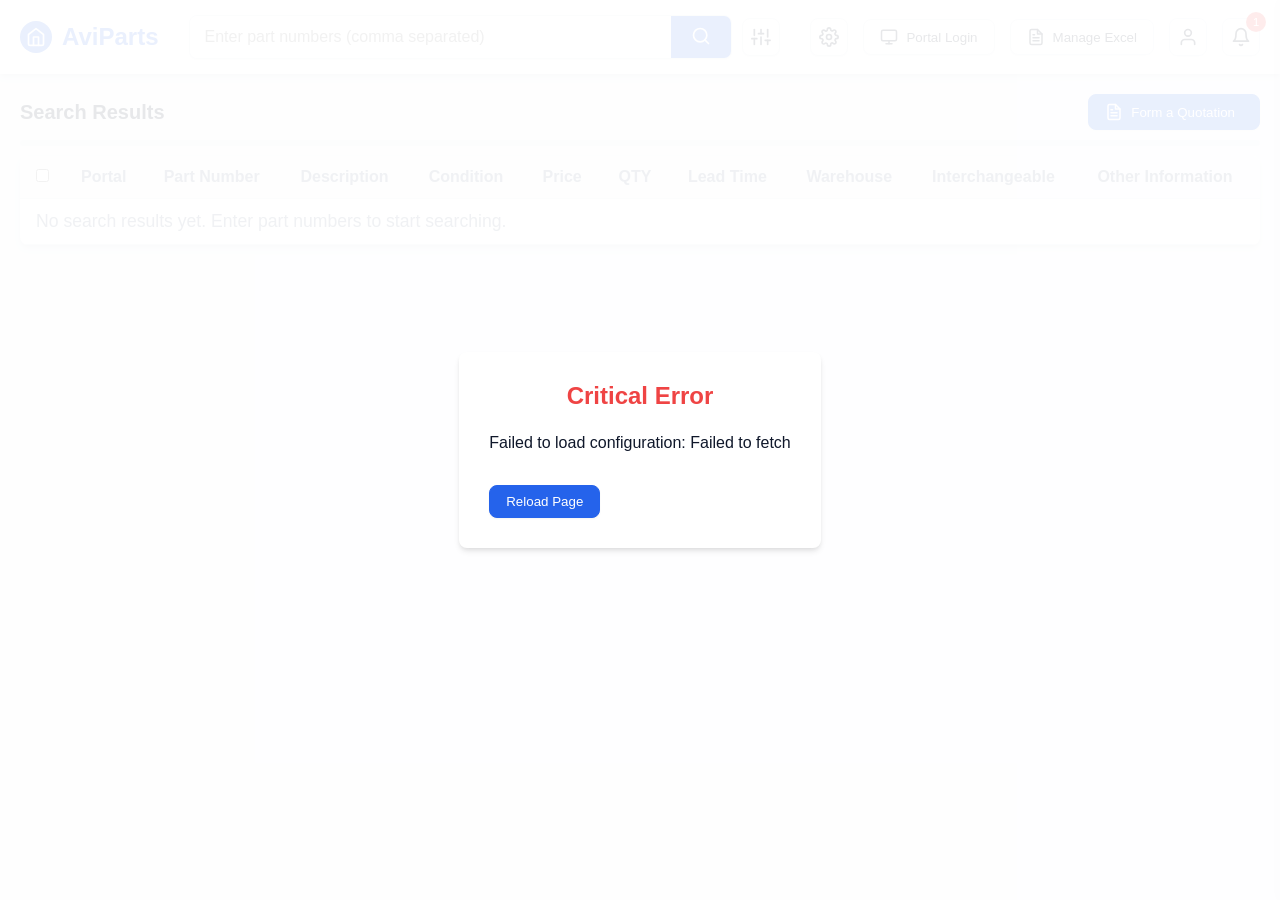
==== commit 0dc1e99f: "towards microservices: extract credentials keeper" ====
--- a/frontend/index.html
+++ b/frontend/index.html
@@ -71,7 +71,7 @@
                             <line x1="8" y1="21" x2="16" y2="21"></line>
                             <line x1="12" y1="17" x2="12" y2="21"></line>
                         </svg>
-                        Manage Portals
+                        Portal Login
                     </button>
 
                     <button class="btn" id="excelButton">
@@ -85,6 +85,14 @@
                         </svg>
                         Manage Excel
                     </button>
+
+                    <a href="credentials.html" class="btn btn-icon profile-button" title="Portal credentials">
+                        <svg xmlns="http://www.w3.org/2000/svg" width="20" height="20" viewBox="0 0 24 24" fill="none"
+                            stroke="currentColor" stroke-width="2" stroke-linecap="round" stroke-linejoin="round">
+                            <path d="M20 21v-2a4 4 0 0 0-4-4H8a4 4 0 0 0-4 4v2"></path>
+                            <circle cx="12" cy="7" r="4"></circle>
+                        </svg>
+                    </a>
 
                     <div style="position: relative;">
                         <button class="btn btn-icon" id="notificationButton">
@@ -225,17 +233,22 @@
     <div class="modal-overlay" id="portalsModal">
         <div class="modal">
             <div class="modal-header">
-                <h3 class="modal-title">Manage Portals</h3>
+                <h3 class="modal-title">Portal Login</h3>
                 <button class="modal-close">&times;</button>
             </div>
             <div class="modal-content">
-                <div class="portal-list" id="portalList">
-                    <!-- Regular portals will be added here dynamically (Excel files excluded) -->
+                <p class="modal-hint">Select portals to sign in. Credentials are configured on the <a href="credentials.html">credentials page</a>.</p>
+                <div class="portal-login-select-all filter-section-header">
+                    <input type="checkbox" id="selectAllLoginPortals" checked>
+                    <label for="selectAllLoginPortals" class="filter-section-title">Select all portals</label>
+                </div>
+                <div class="portal-list portal-login-list" id="portalList">
+                    <!-- Portals with checkboxes will be added here dynamically -->
                 </div>
             </div>
             <div class="modal-footer">
                 <button class="btn" id="cancelLogin">Cancel</button>
-                <button class="btn btn-primary" id="loginAllPortals">Login to All</button>
+                <button class="btn btn-primary" id="loginAllPortals">Login</button>
                 <button class="btn btn-danger" id="logoutAllPortals">Logout All</button>
             </div>
         </div>
@@ -353,6 +366,7 @@
         </div>
     </div>
 
+    <script src="common.js"></script>
     <script src="script.js"></script>
 </body>
 
--- a/frontend/style.css
+++ b/frontend/style.css
@@ -114,6 +114,15 @@
     background: var(--primary-dark);
 }
 
+.profile-button {
+    text-decoration: none;
+    color: inherit;
+}
+
+.profile-button:hover {
+    color: var(--primary);
+}
+
 .action-buttons {
     display: flex;
     align-items: center;
@@ -281,6 +290,7 @@
 .price-cell {
     font-weight: 600;
     color: var(--success);
+    white-space: nowrap;
 }
 
 .no-results {
@@ -633,6 +643,160 @@
     justify-content: center;
 }
 
+.modal-hint {
+    font-size: 0.9rem;
+    color: var(--secondary);
+    margin-bottom: 16px;
+    line-height: 1.5;
+}
+
+.modal-hint a {
+    color: var(--primary);
+}
+
+.portal-login-select-all {
+    margin-bottom: 12px;
+    padding: 8px 0;
+}
+
+.portal-login-list {
+    max-height: 360px;
+}
+
+.portal-login-option label {
+    display: flex;
+    align-items: center;
+    justify-content: space-between;
+    gap: 12px;
+    width: 100%;
+}
+
+.portal-login-label {
+    font-weight: 500;
+}
+
+.portal-status-badge {
+    font-size: 0.8rem;
+    font-weight: 500;
+    padding: 2px 8px;
+    border-radius: 999px;
+    white-space: nowrap;
+}
+
+.portal-status-badge.logged-in {
+    background: #d1fae5;
+    color: #065f46;
+}
+
+.portal-status-badge.in-progress {
+    background: #dbeafe;
+    color: #1e40af;
+}
+
+/* Credentials page */
+.logo-link {
+    text-decoration: none;
+    color: inherit;
+}
+
+.page-title {
+    font-size: 1.15rem;
+    font-weight: 600;
+    color: var(--dark);
+    flex: 1;
+    text-align: center;
+}
+
+.credentials-page {
+    flex: 1;
+    padding: 24px 0 40px;
+}
+
+.card-panel {
+    background: white;
+    border: 1px solid var(--border);
+    border-radius: var(--radius);
+    box-shadow: var(--shadow);
+    padding: 20px;
+    margin-bottom: 20px;
+}
+
+.credentials-intro p {
+    color: var(--secondary);
+    line-height: 1.5;
+}
+
+.credential-item {
+    display: flex;
+    align-items: center;
+    gap: 16px;
+    padding: 14px 0;
+    border-bottom: 1px solid var(--border);
+}
+
+.credential-item:last-child {
+    border-bottom: none;
+}
+
+.credential-portal-name {
+    font-weight: 600;
+    min-width: 140px;
+    width: 140px;
+}
+
+.credential-fields {
+    display: flex;
+    flex: 1;
+    gap: 12px;
+    flex-wrap: wrap;
+}
+
+.credential-fields .form-input {
+    flex: 1;
+    min-width: 180px;
+}
+
+.credentials-actions {
+    display: flex;
+    justify-content: flex-end;
+}
+
+.credentials-status {
+    padding: 12px 16px;
+    border-radius: var(--radius);
+    margin-bottom: 16px;
+    font-size: 0.95rem;
+}
+
+.credentials-status-success {
+    background: #d1fae5;
+    color: #065f46;
+}
+
+.credentials-status-error {
+    background: #fee2e2;
+    color: #991b1b;
+}
+
+.credentials-status-warning {
+    background: #fef3c7;
+    color: #92400e;
+}
+
+.credentials-status-info {
+    background: #dbeafe;
+    color: #1e40af;
+}
+
+.loading-text,
+.error-text {
+    color: var(--secondary);
+}
+
+.error-text {
+    color: var(--danger);
+}
+
 /* Progress bar */
 .progress-container {
     width: 100%;
@@ -903,4 +1067,25 @@
     .filter-section {
         padding: 12px;
     }
+
+    .credential-item {
+        flex-direction: column;
+        align-items: stretch;
+    }
+
+    .credential-portal-name {
+        width: auto;
+        min-width: auto;
+    }
+
+    .credential-fields .form-input {
+        min-width: 100%;
+    }
+
+    .page-title {
+        order: 2;
+        width: 100%;
+        text-align: left;
+        margin-top: 10px;
+    }
 }
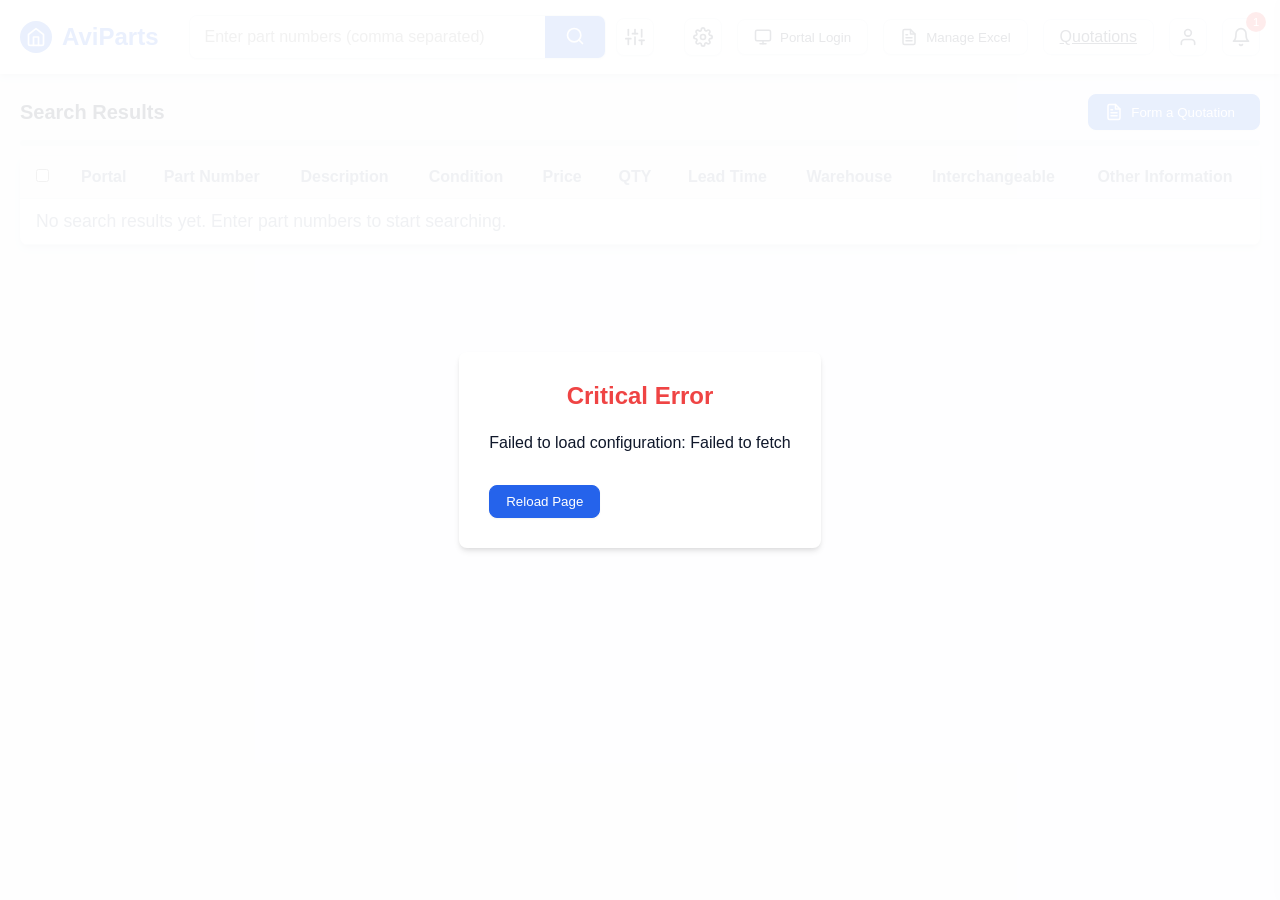
==== commit 21461711: "implement mail parser" ====
--- a/frontend/index.html
+++ b/frontend/index.html
@@ -85,6 +85,8 @@
                         </svg>
                         Manage Excel
                     </button>
+
+                    <a href="quotations.html" class="btn">Quotations</a>
 
                     <a href="credentials.html" class="btn btn-icon profile-button" title="Portal credentials">
                         <svg xmlns="http://www.w3.org/2000/svg" width="20" height="20" viewBox="0 0 24 24" fill="none"
--- a/frontend/style.css
+++ b/frontend/style.css
@@ -994,6 +994,200 @@
     line-height: 1.6;
 }
 
+/* Quotations page */
+.quotations-page {
+    flex: 1;
+    padding: 24px 0 40px;
+}
+
+.client-headers-row {
+    display: flex;
+    gap: 12px;
+    padding: 12px;
+    margin-bottom: 20px;
+}
+
+.client-header-btn {
+    flex: 1;
+    border: 1px solid var(--border);
+    background: var(--light);
+    color: var(--dark);
+    border-radius: var(--radius);
+    padding: 14px 16px;
+    font-size: 1rem;
+    font-weight: 600;
+    cursor: pointer;
+    transition: background-color 0.15s ease, border-color 0.15s ease, color 0.15s ease;
+}
+
+.client-header-btn:hover {
+    border-color: var(--primary);
+    color: var(--primary);
+}
+
+.client-header-btn.active {
+    background: var(--primary);
+    border-color: var(--primary);
+    color: white;
+}
+
+.letters-panel {
+    margin-bottom: 0;
+}
+
+.letters-status {
+    padding: 12px 16px;
+    border-radius: var(--radius);
+    margin-bottom: 16px;
+    font-size: 0.95rem;
+}
+
+.letters-status-error {
+    background: #fee2e2;
+    color: #991b1b;
+}
+
+.letters-status-info {
+    background: #dbeafe;
+    color: #1e40af;
+}
+
+.letters-list {
+    display: flex;
+    flex-direction: column;
+    gap: 8px;
+}
+
+.letter-item {
+    border: 1px solid var(--border);
+    border-radius: var(--radius);
+    overflow: hidden;
+    background: white;
+}
+
+.letter-row {
+    display: grid;
+    grid-template-columns: 24px minmax(0, 1fr) 180px 100px;
+    gap: 12px;
+    align-items: center;
+    padding: 14px 16px;
+    cursor: pointer;
+    user-select: none;
+}
+
+.letter-row:hover {
+    background: var(--light);
+}
+
+.letter-row.expanded {
+    background: #eff6ff;
+    border-bottom: 1px solid var(--border);
+}
+
+.letter-caret {
+    color: var(--secondary);
+    font-size: 0.85rem;
+}
+
+.letter-subject {
+    font-weight: 600;
+    overflow: hidden;
+    text-overflow: ellipsis;
+    white-space: nowrap;
+}
+
+.letter-time {
+    color: var(--secondary);
+    font-size: 0.9rem;
+    white-space: nowrap;
+}
+
+.letter-parts-count {
+    color: var(--secondary);
+    font-size: 0.9rem;
+    text-align: right;
+    white-space: nowrap;
+}
+
+.letter-details {
+    padding: 0 16px 16px;
+}
+
+.letter-details.hidden {
+    display: none;
+}
+
+.parts-table-container {
+    overflow-x: auto;
+}
+
+.parts-table {
+    width: 100%;
+    border-collapse: collapse;
+    table-layout: fixed;
+}
+
+.parts-table col.col-part-number {
+    width: 18%;
+}
+
+.parts-table col.col-description {
+    width: 42%;
+}
+
+.parts-table col.col-quantity {
+    width: 10%;
+}
+
+.parts-table col.col-alternatives {
+    width: 30%;
+}
+
+.parts-table th,
+.parts-table td {
+    padding: 10px 12px;
+    border: 1px solid var(--border);
+    text-align: left;
+    vertical-align: top;
+    word-break: break-word;
+}
+
+.parts-table th {
+    background: var(--light);
+    font-weight: 600;
+}
+
+.parts-table tbody tr:nth-child(even) {
+    background: #fafafa;
+}
+
+.pagination-controls {
+    display: flex;
+    align-items: center;
+    justify-content: center;
+    gap: 16px;
+    margin-top: 20px;
+    padding-top: 16px;
+    border-top: 1px solid var(--border);
+}
+
+.page-indicator {
+    color: var(--secondary);
+    font-size: 0.95rem;
+    min-width: 72px;
+    text-align: center;
+}
+
+.pagination-controls .btn:disabled {
+    opacity: 0.5;
+    cursor: not-allowed;
+}
+
+.no-items {
+    color: var(--secondary);
+    padding: 12px 0;
+}
+
 /* Responsive */
 @media (max-width: 1024px) {
     .header-content {
@@ -1088,4 +1282,23 @@
         text-align: left;
         margin-top: 10px;
     }
+
+    .client-headers-row {
+        flex-direction: column;
+    }
+
+    .letter-row {
+        grid-template-columns: 20px minmax(0, 1fr);
+        grid-template-rows: auto auto;
+    }
+
+    .letter-subject {
+        grid-column: 2;
+    }
+
+    .letter-time,
+    .letter-parts-count {
+        grid-column: 2;
+        text-align: left;
+    }
 }
